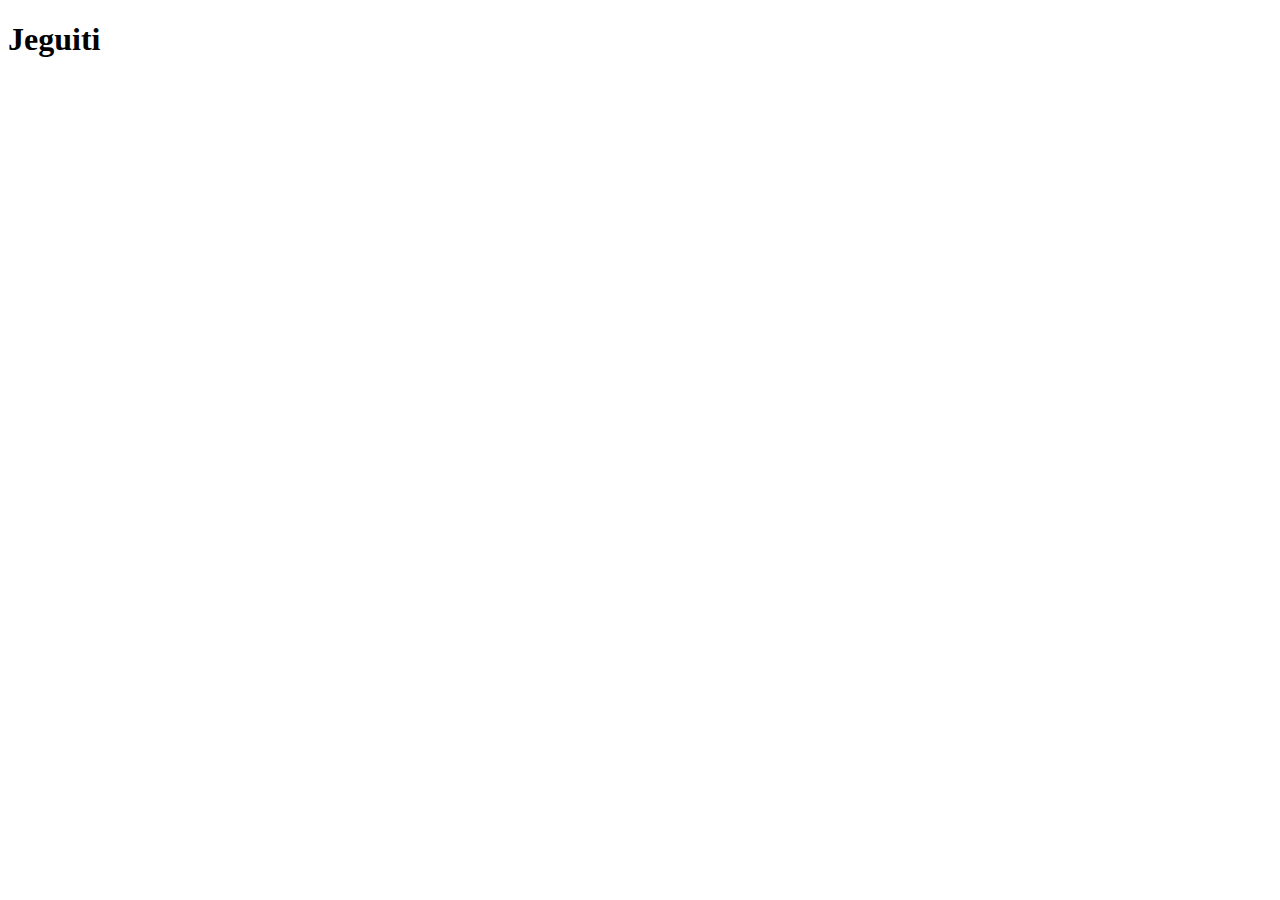
==== Site_Jequiti/index.html @ d509adc0 "Página principal" ====
<!DOCTYPE html>
<html lang="pt-br">
<head>
  <meta charset="UTF-8">
  <meta http-equiv="X-UA-Compatible" content="IE=edge">
  <meta name="viewport" content="width=device-width, initial-scale=1.0">
  <title>Jequiti</title>
</head>
<body>
    <h1>Jeguiti</h1>  
</body>
</html>
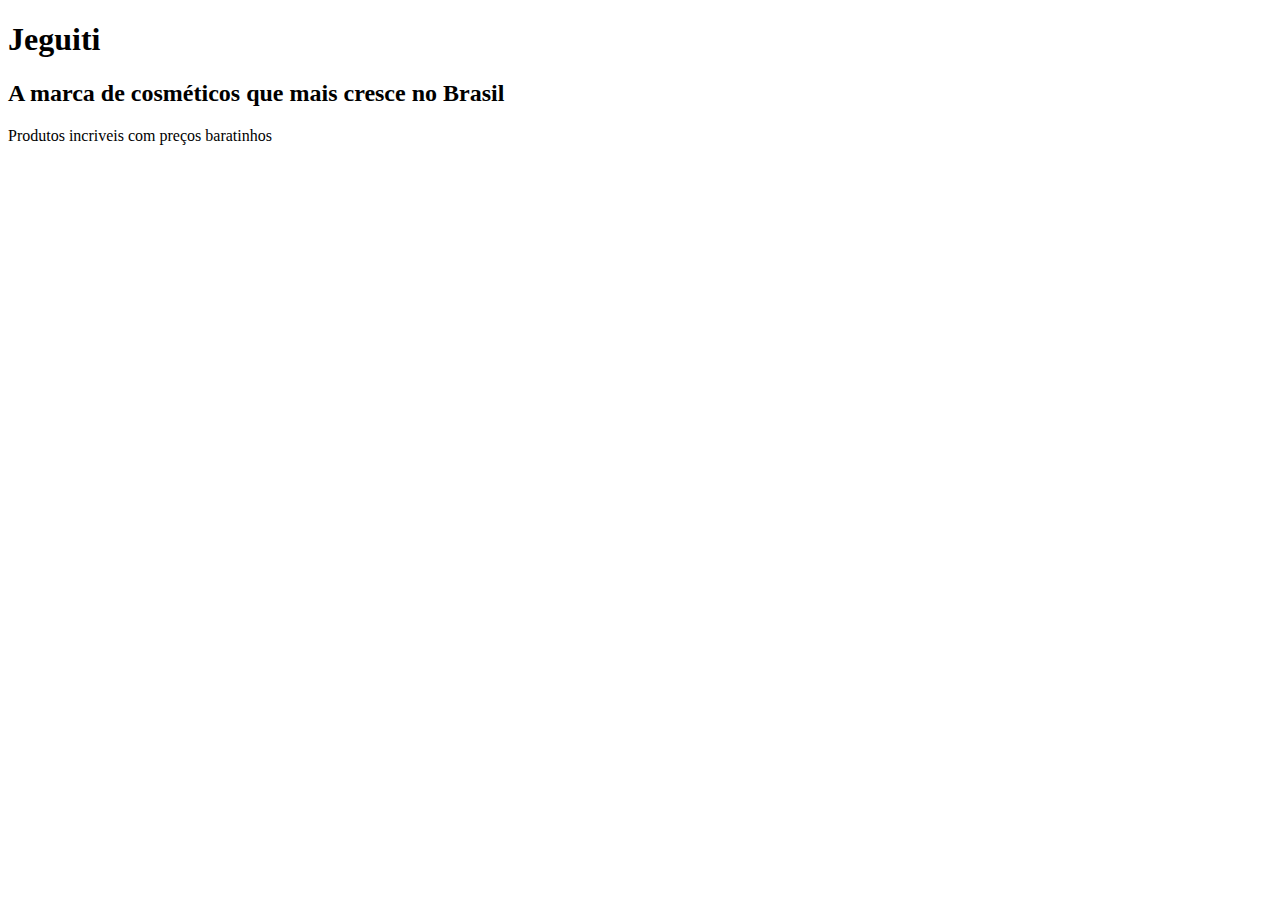
==== commit c4c1c7e3: "Imagem SBT" ====
--- a/Site_Jequiti/index.html
+++ b/Site_Jequiti/index.html
@@ -7,6 +7,8 @@
   <title>Jequiti</title>
 </head>
 <body>
-    <h1>Jeguiti</h1>  
+    <h1>Jeguiti</h1>
+    <h2>A marca de cosméticos que mais cresce no Brasil</h2>  
+    <p>Produtos incriveis com preços baratinhos</p>
 </body>
 </html>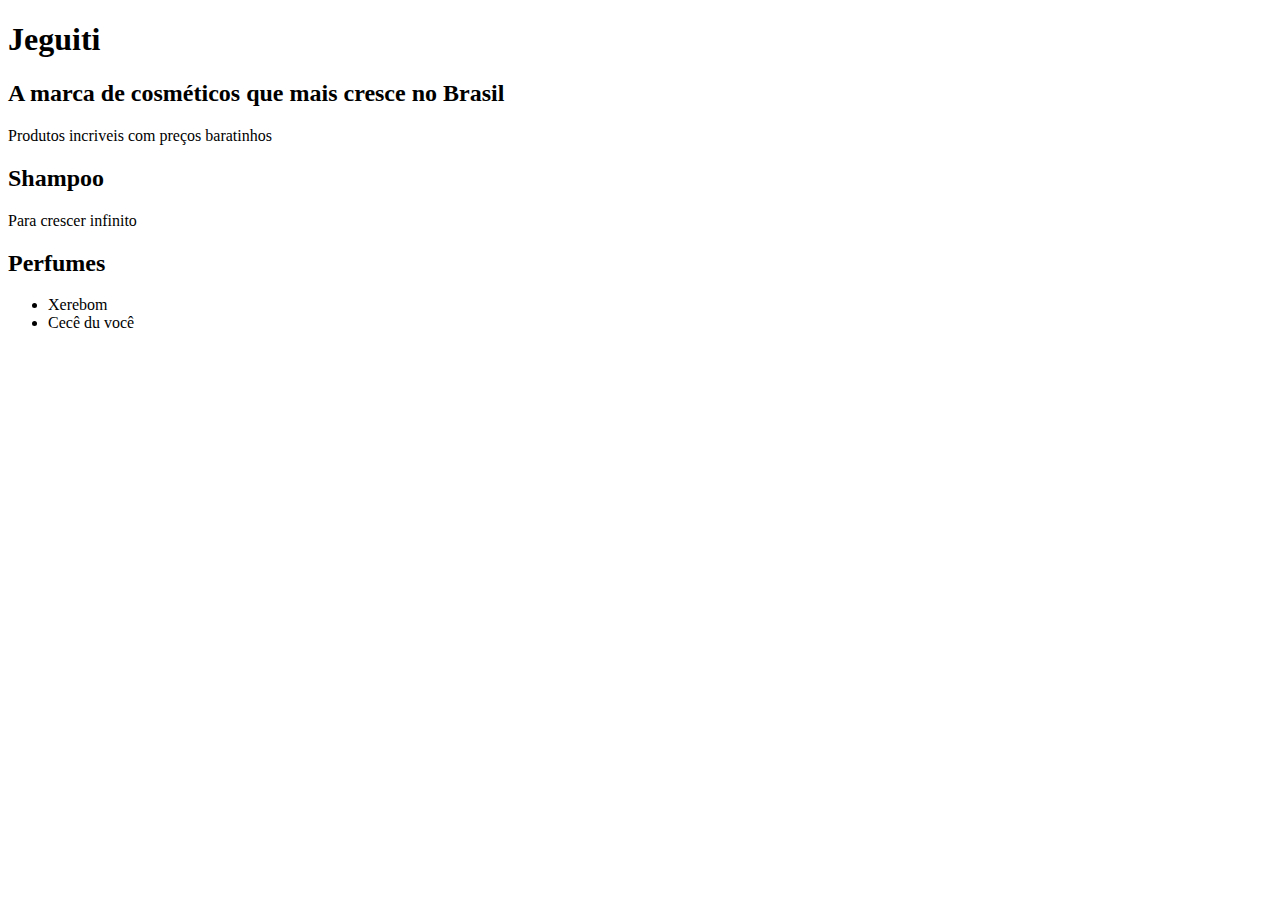
==== commit e92cdd59: "Alterado no GitRubi" ====
--- a/Site_Jequiti/index.html
+++ b/Site_Jequiti/index.html
@@ -10,5 +10,12 @@
     <h1>Jeguiti</h1>
     <h2>A marca de cosméticos que mais cresce no Brasil</h2>  
     <p>Produtos incriveis com preços baratinhos</p>
+    <h2>Shampoo</h2>
+    <p>Para crescer infinito</p>
+    <h2>Perfumes</h2>
+    <ul>
+      <li>Xerebom</li>
+      <li>Cecê du você</li>
+      </ul>
 </body>
-</html>+</html>
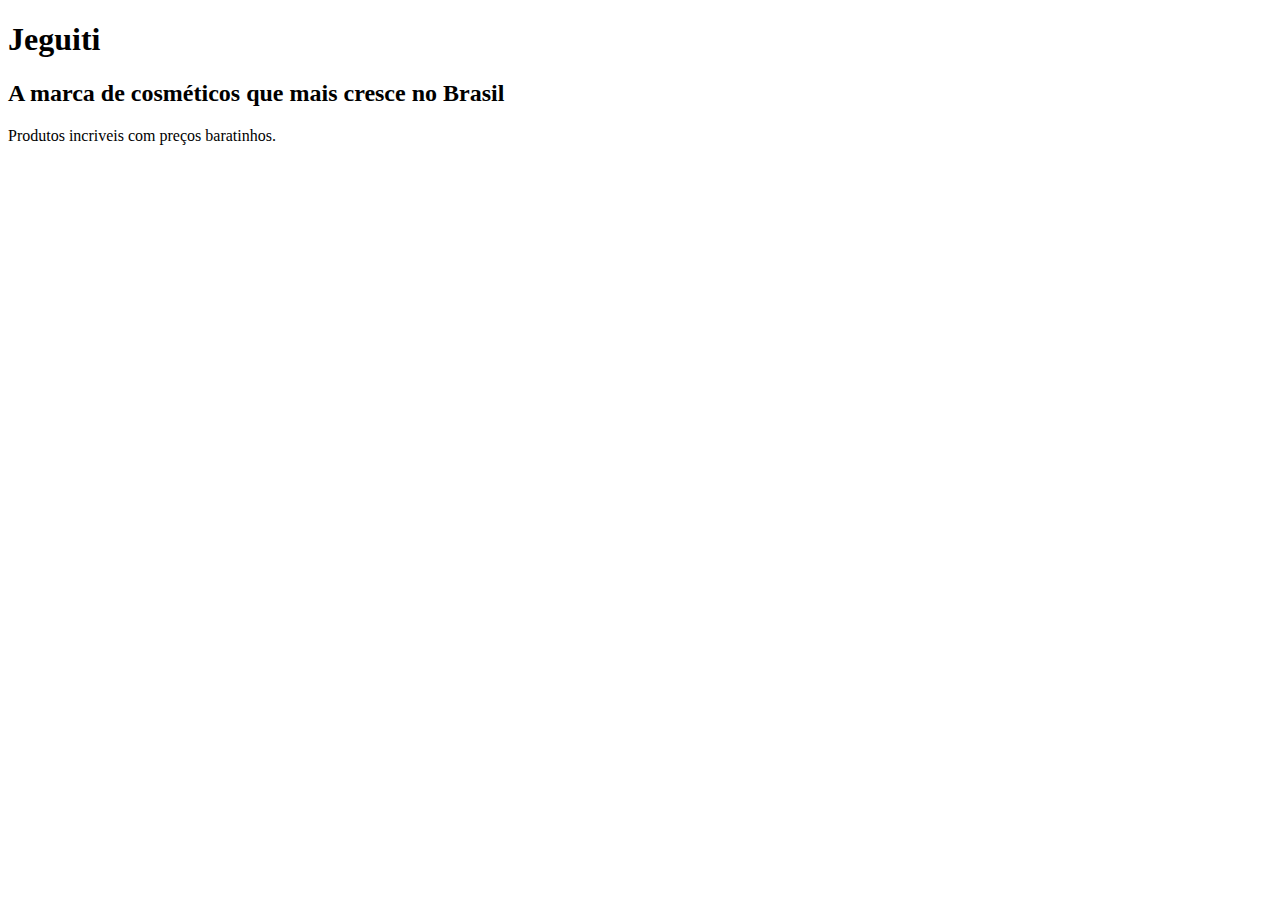
==== commit 104c2fb4: "gitignore" ====
--- a/Site_Jequiti/index.html
+++ b/Site_Jequiti/index.html
@@ -9,13 +9,6 @@
 <body>
     <h1>Jeguiti</h1>
     <h2>A marca de cosméticos que mais cresce no Brasil</h2>  
-    <p>Produtos incriveis com preços baratinhos</p>
-    <h2>Shampoo</h2>
-    <p>Para crescer infinito</p>
-    <h2>Perfumes</h2>
-    <ul>
-      <li>Xerebom</li>
-      <li>Cecê du você</li>
-      </ul>
+    <p>Produtos incriveis com preços baratinhos.</p>
 </body>
-</html>
+</html>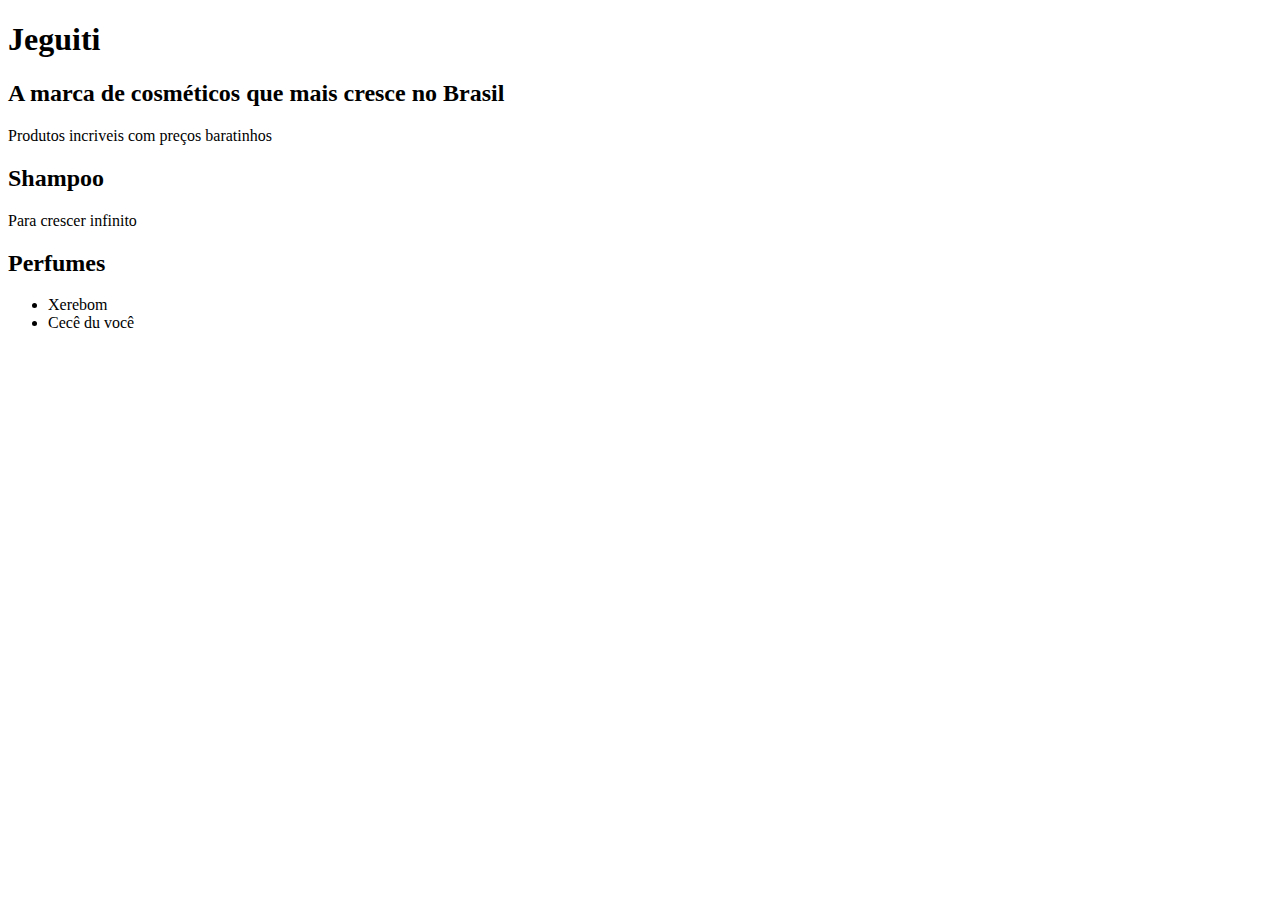
==== commit 680de5b9: "Merge branch 'main' of https://github.com/daniel-neves-dev/Aprendendo_Git_Github" ====
--- a/Site_Jequiti/index.html
+++ b/Site_Jequiti/index.html
@@ -9,6 +9,13 @@
 <body>
     <h1>Jeguiti</h1>
     <h2>A marca de cosméticos que mais cresce no Brasil</h2>  
-    <p>Produtos incriveis com preços baratinhos.</p>
+    <p>Produtos incriveis com preços baratinhos</p>
+    <h2>Shampoo</h2>
+    <p>Para crescer infinito</p>
+    <h2>Perfumes</h2>
+    <ul>
+      <li>Xerebom</li>
+      <li>Cecê du você</li>
+      </ul>
 </body>
-</html>+</html>
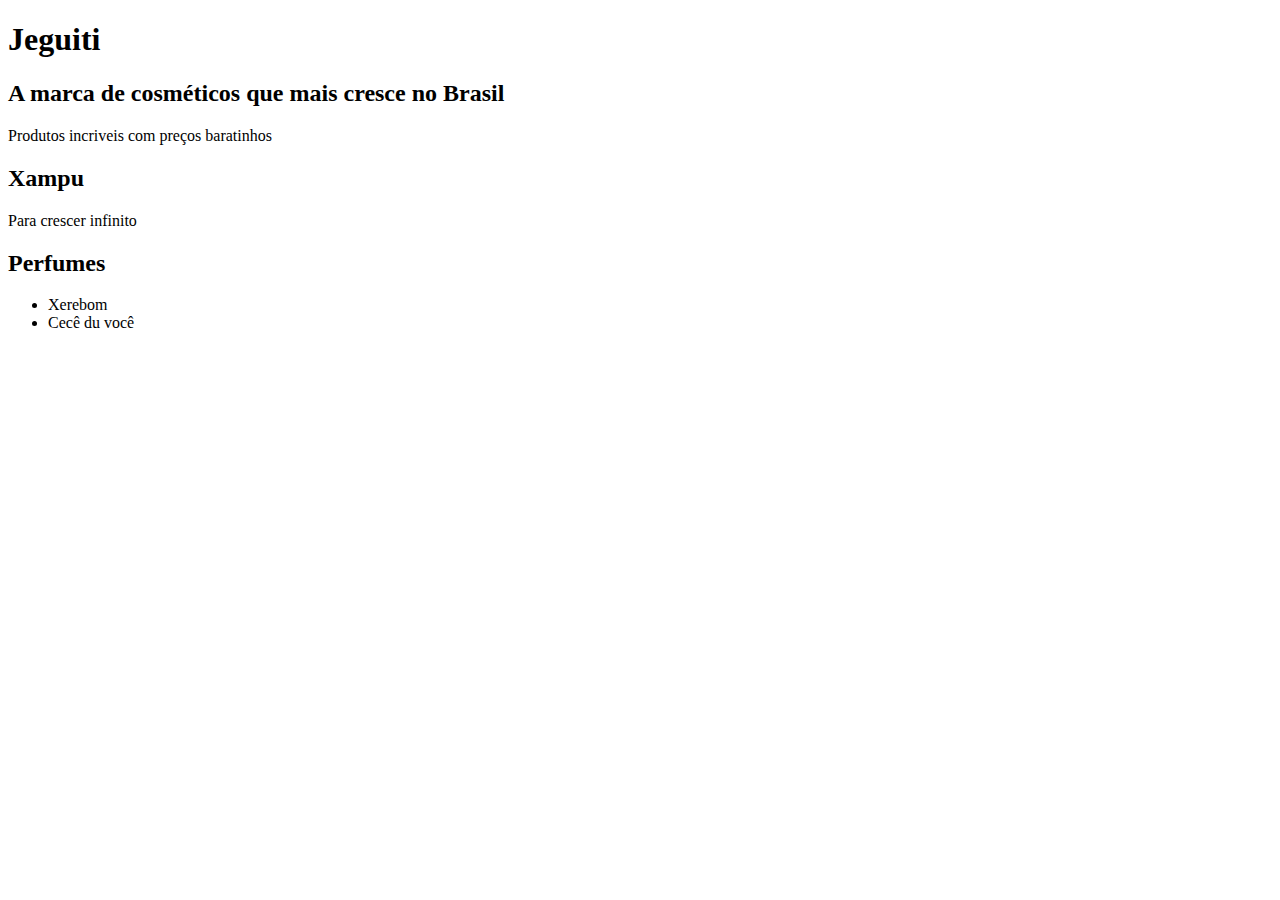
==== commit 164bd813: "Alteralçao parla 'xampu'" ====
--- a/Site_Jequiti/index.html
+++ b/Site_Jequiti/index.html
@@ -10,7 +10,7 @@
     <h1>Jeguiti</h1>
     <h2>A marca de cosméticos que mais cresce no Brasil</h2>  
     <p>Produtos incriveis com preços baratinhos</p>
-    <h2>Shampoo</h2>
+    <h2>Xampu</h2>
     <p>Para crescer infinito</p>
     <h2>Perfumes</h2>
     <ul>
